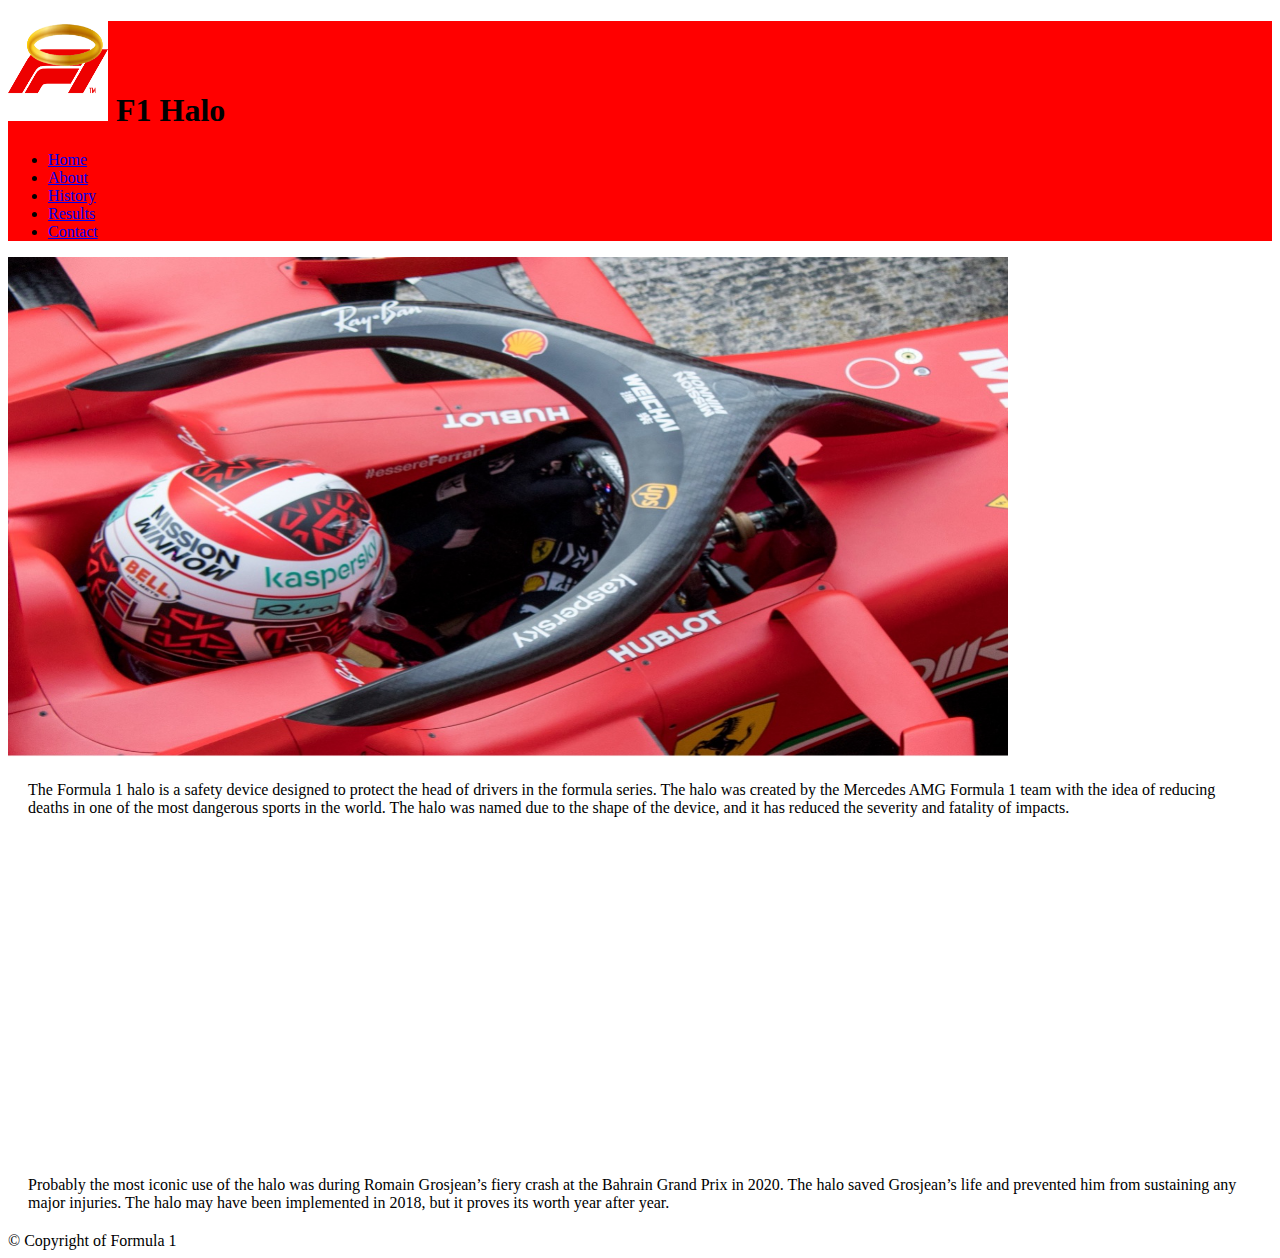
==== index.html @ 80d1e2a4 "Add files via upload" ====
<!DOCTYPE html>
<html lang="en">
<head>
    <link href="stylesheet.css" rel="styelsheet">
    <meta charset="UTF-8">
    <meta name="viewport" content="width=device-width, initial-scale=1.0">
    <title>F1 Halo - Home Page</title>
</head>
<body>
    <header>
        <style>
            header{background-color: red;
            width: auto;
            padding: auto;
            margin: auto;}
        </style>
        <h1>
            <a href="index.html"><img src="F1HaloLogo.png" alt="logo" width="100" height="100"></a>
            F1 Halo
        </h1>
        <nav>
            <ul>
                <li><a href="index.html">Home</a></li>
                <li><a href="about.html">About</a></li>
                <li><a href="history.html">History</a></li>
                <li><a href="results.html">Results</a></li>
                <li><a href="contact.html">Contact</a></li>
            </ul>
        </nav>
    </header>
    <main>
        <img src="images/Picture1.jpg" alt="f1ferarri" width="1000" height="500">
        <p>
            <style>
                p{background-color: white;
                width:auto;
                border: 15px red;
                padding: auto;
                margin: 20px;}
            </style>
            The Formula 1 halo is a safety device designed to protect the head of drivers in the formula series. The halo was created by the Mercedes AMG Formula 1 team with the idea of reducing deaths in one of the most dangerous sports in the world. The halo was named due to the shape of the device, and it has reduced the severity and fatality of impacts.
        </p>
        <iframe width="560" height="315" src="https://www.youtube.com/embed/gCivN-b4FZI?si=xFTsfmUQTHQNqR6q" title="YouTube video player" frameborder="0" allow="accelerometer; autoplay; clipboard-write; encrypted-media; gyroscope; picture-in-picture; web-share" allowfullscreen></iframe>
        <p>
            Probably the most iconic use of the halo was during Romain Grosjean’s fiery crash at the Bahrain Grand Prix in 2020. The halo saved Grosjean’s life and prevented him from sustaining any major injuries. The halo may have been implemented in 2018, but it proves its worth year after year.
        </p>
    </main>
    <footer>
        &copy; Copyright of Formula 1
    </footer>
</body>
</html>
---- stylesheet.css ----
body {background-color: red;}
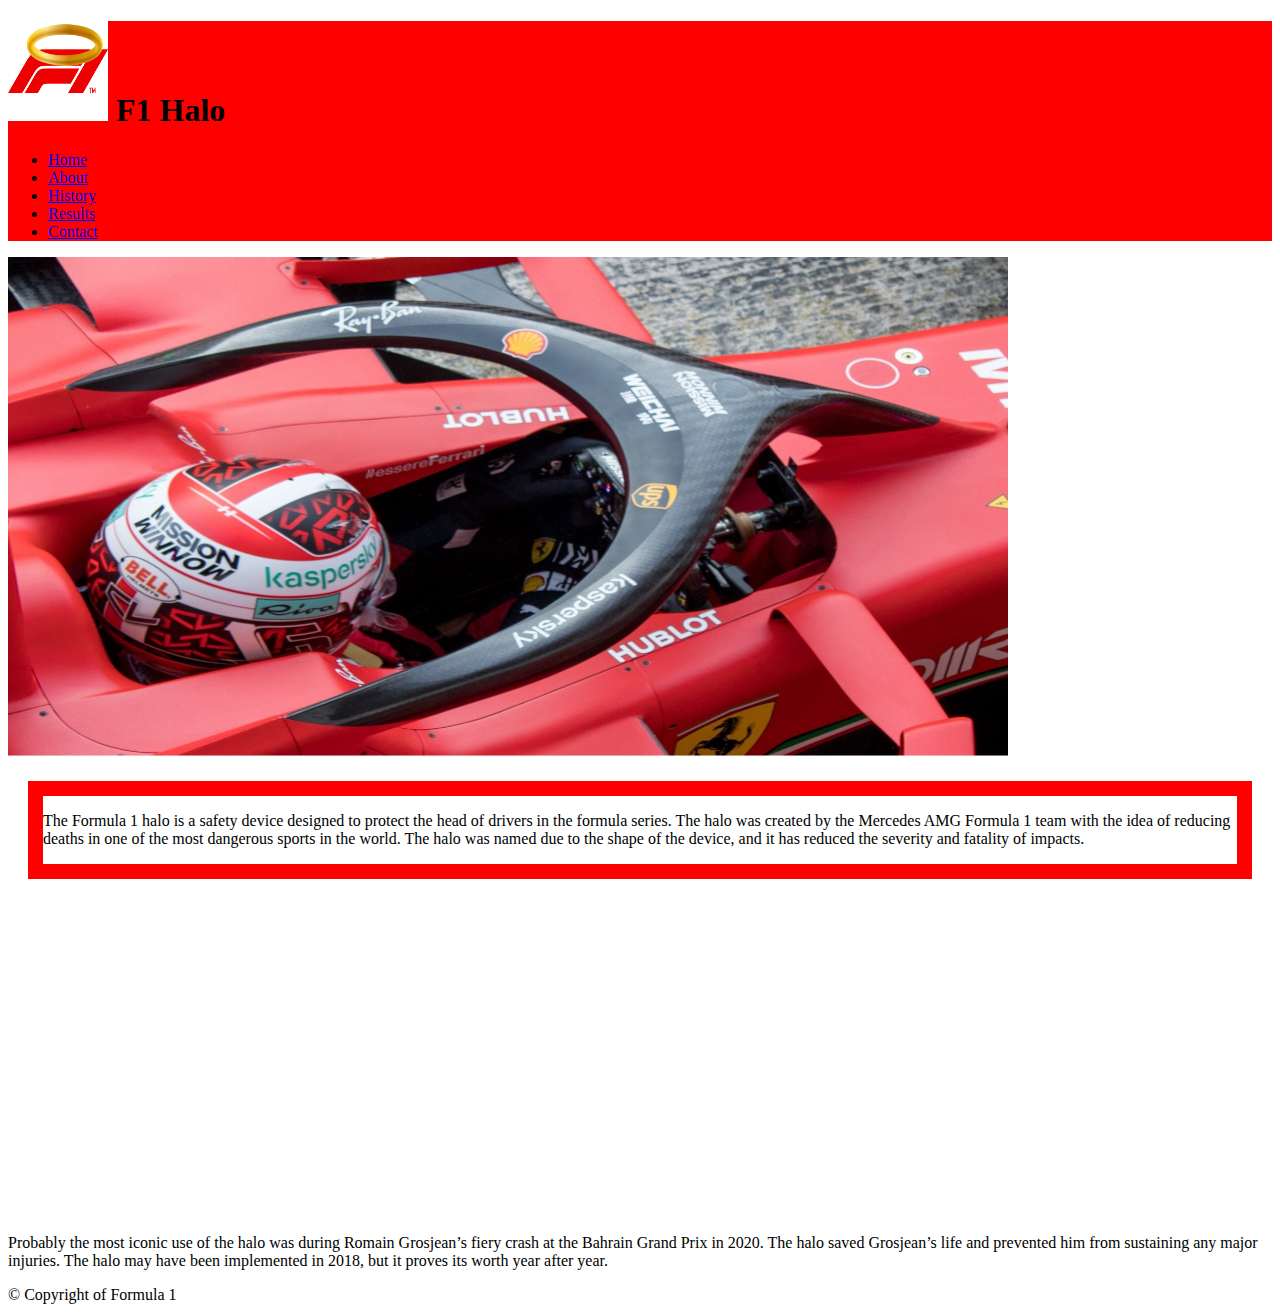
==== commit b2a26974: "Add files via upload" ====
--- a/index.html
+++ b/index.html
@@ -4,8 +4,20 @@
     <link href="stylesheet.css" rel="styelsheet">
     <meta charset="UTF-8">
     <meta name="viewport" content="width=device-width, initial-scale=1.0">
+    <meta name="description" content="F1 Halo Information">
+    <meta name="keywords" content="F1, Halo, Formula 1, Formula One, F1 Safety">
+    <meta name="author" content="Noah Patheja">
     <title>F1 Halo - Home Page</title>
 </head>
+<!-- Google tag (gtag.js) -->
+<script async src="https://www.googletagmanager.com/gtag/js?id=G-HK8CESTB2P"></script>
+<script>
+  window.dataLayer = window.dataLayer || [];
+  function gtag(){dataLayer.push(arguments);}
+  gtag('js', new Date());
+
+  gtag('config', 'G-HK8CESTB2P');
+</script>
 <body>
     <header>
         <style>
@@ -30,16 +42,17 @@
     </header>
     <main>
         <img src="images/Picture1.jpg" alt="f1ferarri" width="1000" height="500">
+        <div>
         <p>
             <style>
-                p{background-color: white;
-                width:auto;
-                border: 15px red;
-                padding: auto;
+                div {box-sizing: border-box;
+                width: auto;
+                border: 15px solid red;
                 margin: 20px;}
             </style>
             The Formula 1 halo is a safety device designed to protect the head of drivers in the formula series. The halo was created by the Mercedes AMG Formula 1 team with the idea of reducing deaths in one of the most dangerous sports in the world. The halo was named due to the shape of the device, and it has reduced the severity and fatality of impacts.
         </p>
+        </div>
         <iframe width="560" height="315" src="https://www.youtube.com/embed/gCivN-b4FZI?si=xFTsfmUQTHQNqR6q" title="YouTube video player" frameborder="0" allow="accelerometer; autoplay; clipboard-write; encrypted-media; gyroscope; picture-in-picture; web-share" allowfullscreen></iframe>
         <p>
             Probably the most iconic use of the halo was during Romain Grosjean’s fiery crash at the Bahrain Grand Prix in 2020. The halo saved Grosjean’s life and prevented him from sustaining any major injuries. The halo may have been implemented in 2018, but it proves its worth year after year.
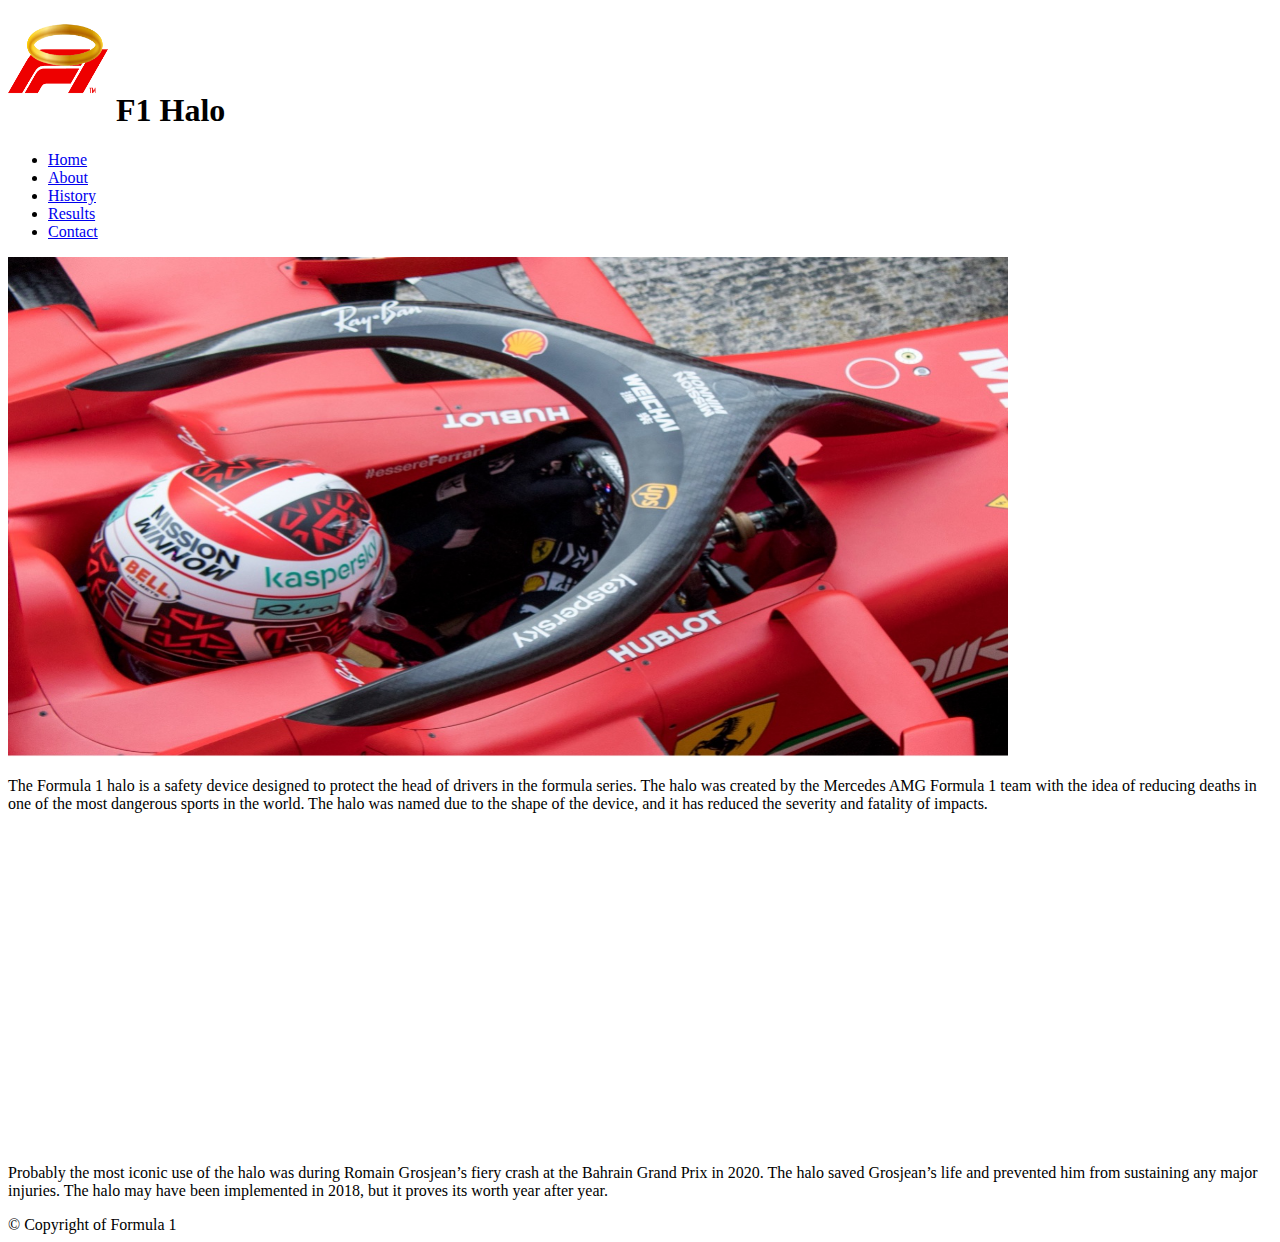
==== commit 7cc2247e: "Add files via upload" ====
--- a/index.html
+++ b/index.html
@@ -1,13 +1,13 @@
 <!DOCTYPE html>
 <html lang="en">
 <head>
-    <link href="stylesheet.css" rel="styelsheet">
     <meta charset="UTF-8">
     <meta name="viewport" content="width=device-width, initial-scale=1.0">
     <meta name="description" content="F1 Halo Information">
     <meta name="keywords" content="F1, Halo, Formula 1, Formula One, F1 Safety">
     <meta name="author" content="Noah Patheja">
     <title>F1 Halo - Home Page</title>
+    <link href="css/stylesheet.css" rel="stylesheet"></a>
 </head>
 <!-- Google tag (gtag.js) -->
 <script async src="https://www.googletagmanager.com/gtag/js?id=G-HK8CESTB2P"></script>
@@ -20,12 +20,6 @@
 </script>
 <body>
     <header>
-        <style>
-            header{background-color: red;
-            width: auto;
-            padding: auto;
-            margin: auto;}
-        </style>
         <h1>
             <a href="index.html"><img src="F1HaloLogo.png" alt="logo" width="100" height="100"></a>
             F1 Halo
@@ -43,18 +37,12 @@
     <main>
         <img src="images/Picture1.jpg" alt="f1ferarri" width="1000" height="500">
         <div>
-        <p>
-            <style>
-                div {box-sizing: border-box;
-                width: auto;
-                border: 15px solid red;
-                margin: 20px;}
-            </style>
+        <p class="p1">
             The Formula 1 halo is a safety device designed to protect the head of drivers in the formula series. The halo was created by the Mercedes AMG Formula 1 team with the idea of reducing deaths in one of the most dangerous sports in the world. The halo was named due to the shape of the device, and it has reduced the severity and fatality of impacts.
         </p>
         </div>
         <iframe width="560" height="315" src="https://www.youtube.com/embed/gCivN-b4FZI?si=xFTsfmUQTHQNqR6q" title="YouTube video player" frameborder="0" allow="accelerometer; autoplay; clipboard-write; encrypted-media; gyroscope; picture-in-picture; web-share" allowfullscreen></iframe>
-        <p>
+        <p class="p1">
             Probably the most iconic use of the halo was during Romain Grosjean’s fiery crash at the Bahrain Grand Prix in 2020. The halo saved Grosjean’s life and prevented him from sustaining any major injuries. The halo may have been implemented in 2018, but it proves its worth year after year.
         </p>
     </main>
